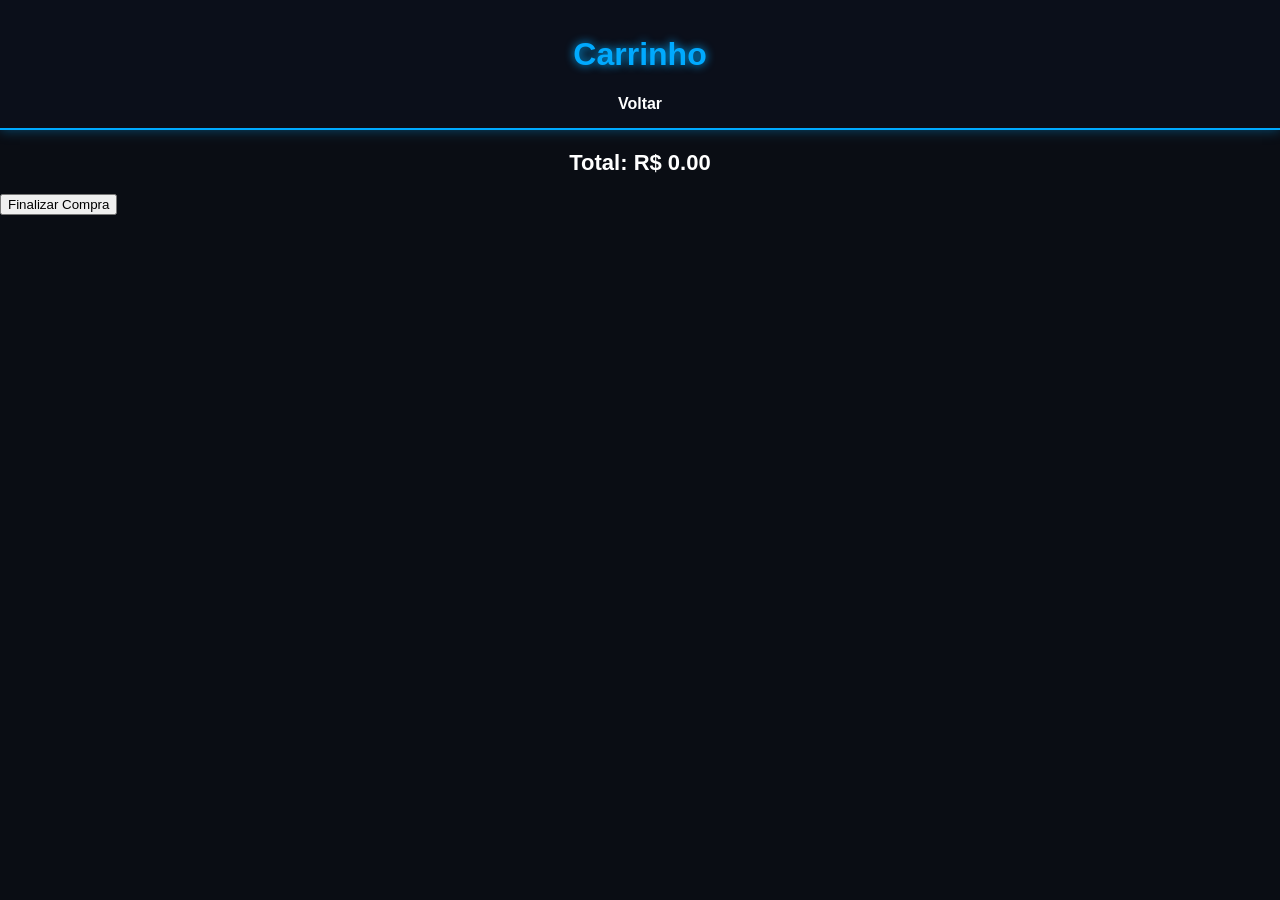
==== carrinho.html @ f39cd904 "Add files via upload" ====
<!DOCTYPE html>
<html lang="pt-br">
<head>
<meta charset="UTF-8">
<title>Carrinho</title>
<link rel="stylesheet" href="css/style.css">
</head>
<body>

<header>
    <h1>Carrinho</h1>
    <a href="index.html">Voltar</a>
</header>

<ul id="lista"></ul>

<h2 id="total"></h2>

<button onclick="finalizarCompra()">Finalizar Compra</button>

<script>
let carrinho = JSON.parse(localStorage.getItem("carrinho")) || [];

function render(){
    let lista = document.getElementById("lista");
    lista.innerHTML = "";

    let total = 0;

    carrinho.forEach((item,i)=>{
        let li = document.createElement("li");

        li.innerHTML = `
        <strong>${item.nome}</strong>
        <div>
            <button onclick="menos(${i})">-</button>
            ${item.qtd}
            <button onclick="mais(${i})">+</button>
        </div>
        R$ ${(item.preco * item.qtd).toFixed(2)}
        <button onclick="remover(${i})">❌</button>
        `;

        lista.appendChild(li);

        total += item.preco * item.qtd;
    });

    document.getElementById("total").innerText =
        "Total: R$ " + total.toFixed(2);
}

function mais(i){
    carrinho[i].qtd++;
    salvar();
}

function menos(i){
    if(carrinho[i].qtd > 1){
        carrinho[i].qtd--;
    } else {
        carrinho.splice(i,1);
    }
    salvar();
}

function remover(i){
    carrinho.splice(i,1);
    salvar();
}

function salvar(){
    localStorage.setItem("carrinho", JSON.stringify(carrinho));
    render();
}

function finalizarCompra(){
    alert("Compra finalizada 🎉");
    carrinho = [];
    salvar();
}

render();
</script>

</body>
</html>
---- css/style.css ----
body {
    font-family: Arial;
    margin: 0;
    background: #0a0d14;
    color: white;
}

/* HEADER */
header {
    background: #0b0f1a;
    padding: 15px;
    text-align: center;
    border-bottom: 2px solid #00aaff;
    box-shadow: 0 0 12px rgba(0,170,255,0.4);
    position: sticky;
    top: 0;
}

header h1 {
    color: #00aaff;
    text-shadow: 0 0 10px #00aaff;
}

header a {
    color: white;
    margin: 0 10px;
    text-decoration: none;
    font-weight: bold;
}

header a:hover {
    color: #00aaff;
    text-shadow: 0 0 8px #00aaff;
}

/* BUSCA */
.search {
    text-align: center;
    margin: 15px;
}

#busca {
    padding: 10px;
    width: 250px;
    border-radius: 8px;
    border: none;
}

/* PRODUTOS */
.produtos {
    display: flex;
    flex-wrap: wrap;
    justify-content: center;
}

.produto {
    background: #121826;
    margin: 10px;
    padding: 10px;
    width: 180px;
    text-align: center;
    border-radius: 12px;
    box-shadow: 0 0 10px rgba(0,170,255,0.15);
    position: relative;
    transition: 0.3s;
}

.produto:hover {
    transform: scale(1.06);
    box-shadow: 0 0 18px rgba(0,170,255,0.5);
}

/* IMAGEM (NOVO VISUAL PROFISSIONAL) */
.produto img {
    width: 100%;
    height: 130px;
    object-fit: cover;
    border-radius: 10px;
    transition: 0.3s;
}

/* ZOOM NA IMAGEM */
.produto:hover img {
    transform: scale(1.05);
}

/* BOTÃO */
.produto button {
    background: #00aaff;
    color: black;
    border: none;
    padding: 8px;
    width: 100%;
    font-weight: bold;
    cursor: pointer;
    border-radius: 6px;
}

/* FAVORITO */
.fav {
    position: absolute;
    right: 10px;
    top: 8px;
    cursor: pointer;
}

/* TOAST */
#toast {
    position: fixed;
    bottom: 20px;
    left: 50%;
    transform: translateX(-50%);
    background: #00aaff;
    color: black;
    padding: 10px;
    border-radius: 6px;
    opacity: 0;
    transition: 0.3s;
}

/* CARRINHO */
#lista {
    list-style: none;
    padding: 0;
    max-width: 600px;
    margin: 20px auto;
}

#lista li {
    background: #121826;
    margin: 10px 0;
    padding: 15px;
    border-radius: 10px;
    display: flex;
    justify-content: space-between;
    align-items: center;
    box-shadow: 0 0 10px rgba(0,170,255,0.15);
}

#lista button {
    background: #00aaff;
    border: none;
    padding: 5px 10px;
    cursor: pointer;
    border-radius: 5px;
}

#total {
    text-align: center;
    font-size: 22px;
}
.contato {
    max-width: 500px;
    margin: 40px auto;
    background: #121826;
    padding: 20px;
    border-radius: 12px;
    box-shadow: 0 0 12px rgba(0,170,255,0.2);
    text-align: center;
}

.contato h2 {
    color: #00aaff;
}

.contato input,
.contato textarea {
    width: 100%;
    margin: 10px 0;
    padding: 10px;
    border: none;
    border-radius: 6px;
    background: #0a0d14;
    color: white;
}

.contato textarea {
    height: 120px;
    resize: none;
}

.contato button {
    background: #00aaff;
    color: black;
    border: none;
    padding: 10px;
    width: 100%;
    font-weight: bold;
    cursor: pointer;
    border-radius: 6px;
}

.contato button:hover {
    box-shadow: 0 0 10px #00aaff;
}
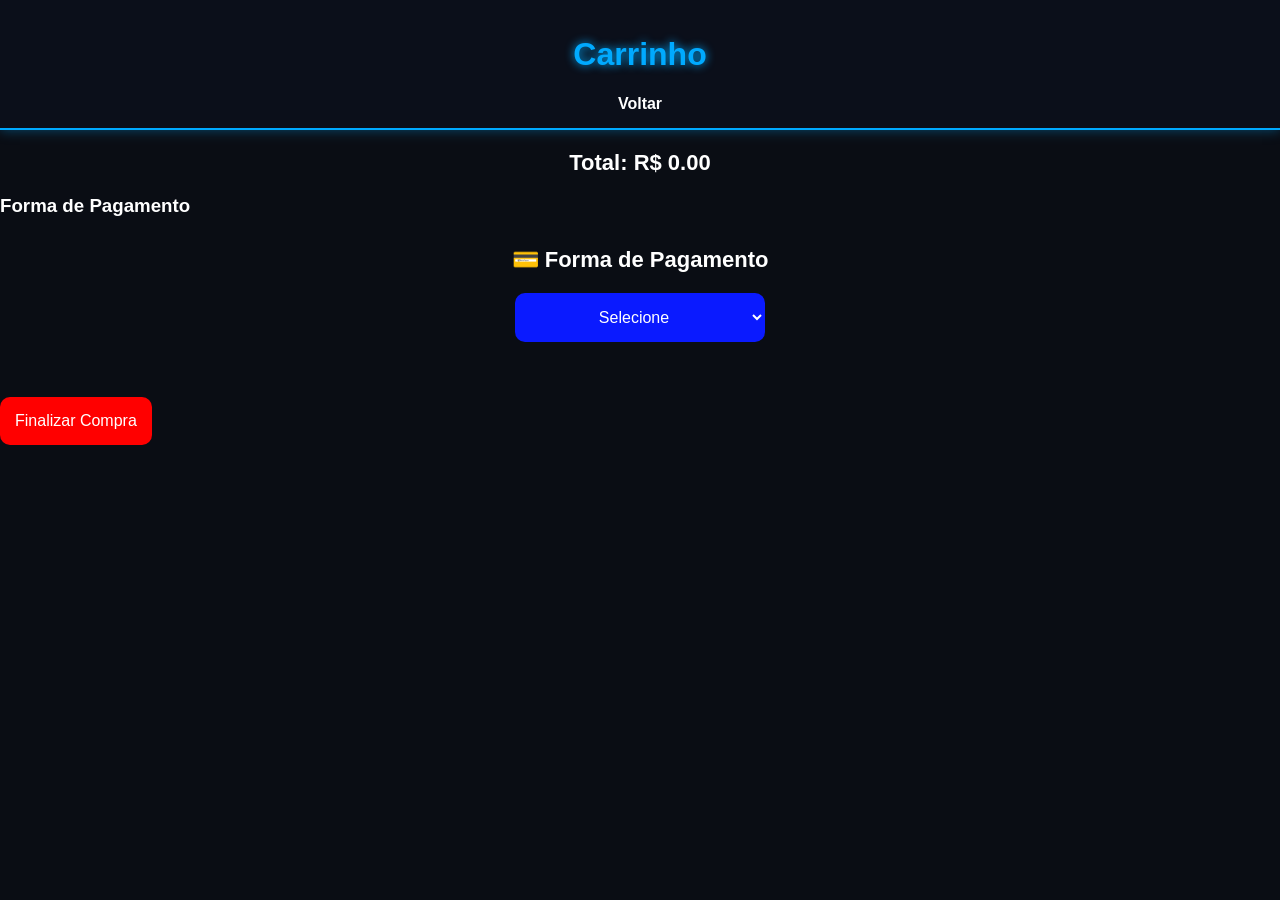
==== commit 1111c885: "Add files via upload" ====
--- a/carrinho.html
+++ b/carrinho.html
@@ -15,9 +15,22 @@
 <ul id="lista"></ul>
 
 <h2 id="total"></h2>
+<h3>Forma de Pagamento</h3>
 
-<button onclick="finalizarCompra()">Finalizar Compra</button>
+<div class="pagamento-box">
+    <h3>💳 Forma de Pagamento</h3>
 
+    <select id="pagamento">
+        <option value="">Selecione</option>
+        <option value="PIX">PIX</option>
+        <option value="Cartão">Cartão</option>
+        <option value="Boleto">Boleto</option>
+    </select>
+</div>
+
+<button class="finalizar-btn" onclick="finalizarCompra()">
+    Finalizar Compra
+</button>
 <script>
 let carrinho = JSON.parse(localStorage.getItem("carrinho")) || [];
 
@@ -83,5 +96,6 @@
 render();
 </script>
 
+<div id="mensagem-compra"></div>
 </body>
 </html>
--- a/css/style.css
+++ b/css/style.css
@@ -192,4 +192,173 @@
 
 .contato button:hover {
     box-shadow: 0 0 10px #00aaff;
+}
+body {
+    margin: 0;
+    font-family: Arial;
+    background: #0a0d14;
+}
+
+/* CENTRALIZA PERFEITO NO MEIO */
+.login-box {
+    position: absolute;
+    top: 50%;
+    left: 50%;
+    transform: translate(-50%, -50%);
+
+    width: 320px;
+    padding: 25px;
+    background: #121826;
+    text-align: center;
+    border-radius: 12px;
+    box-shadow: 0 0 20px rgba(0,170,255,0.5);
+}
+
+/* TÍTULO */
+.login-box h1 {
+    color: #00aaff;
+    text-shadow: 0 0 10px #00aaff;
+    margin-bottom: 5px;
+}
+
+/* TEXTO */
+.login-box p {
+    color: #ccc;
+    font-size: 14px;
+}
+
+/* INPUTS */
+.login-box input {
+    width: 90%;
+    padding: 10px;
+    margin: 10px 0;
+    border: none;
+    border-radius: 6px;
+    background: #0a0d14;
+    color: white;
+    outline: none;
+}
+
+/* BOTÃO */
+.login-box button {
+    width: 100%;
+    padding: 10px;
+    background: #00aaff;
+    border: none;
+    color: black;
+    font-weight: bold;
+    cursor: pointer;
+    border-radius: 6px;
+    transition: 0.3s;
+}
+
+.login-box button:hover {
+    box-shadow: 0 0 12px #00aaff;
+}
+
+/* ERRO */
+#erro {
+    color: red;
+    margin-top: 10px;
+}
+#bemvindo {
+    color: #00aaff;
+    text-shadow: 0 0 8px #00aaff;
+    text-align: center;
+    margin-top: 10px;
+}
+.categorias {
+    text-align: center;
+    margin: 15px;
+}
+
+.categorias button {
+    background: #121826;
+    color: #00aaff;
+    border: 1px solid #00aaff;
+    padding: 8px 12px;
+    margin: 5px;
+    border-radius: 6px;
+    cursor: pointer;
+}
+
+.categorias button:hover {
+    background: #00aaff;
+    color: black;
+}
+.banner {
+    background: linear-gradient(90deg, #000, #0a1aff);
+    color: white;
+    text-align: center;
+    padding: 20px;
+    margin: 20px;
+    border-radius: 10px;
+}
+
+.banner h2 {
+    margin: 0;
+    font-size: 22px;
+}
+
+.banner p {
+    margin: 5px 0 0;
+    font-size: 14px;
+}
+select {
+    padding: 10px;
+    margin: 10px 0;
+    border-radius: 8px;
+    border: none;
+    background: #0a1aff;
+    color: white;
+}
+.pagamento-box {
+    text-align: center;
+    margin: 30px 0;
+}
+
+.pagamento-box h3 {
+    font-size: 22px;
+    margin-bottom: 10px;
+}
+
+.pagamento-box select {
+    padding: 15px;
+    font-size: 16px;
+    border-radius: 10px;
+    border: none;
+    width: 250px;
+    text-align: center;
+}
+.finalizar-btn {
+    background: red;
+    color: white;
+    padding: 15px;
+    border: none;
+    border-radius: 10px;
+    font-size: 16px;
+    cursor: pointer;
+    margin-top: 15px;
+}
+
+.finalizar-btn:hover {
+    background: darkred;
+}
+#mensagem-compra {
+    position: fixed;
+    top: -100px;
+    right: 20px;
+    background: #0a1aff;
+    color: white;
+    padding: 15px 20px;
+    border-radius: 10px;
+    font-size: 16px;
+    box-shadow: 0 0 10px #0a1aff, 0 0 20px #0a1aff;
+    z-index: 999;
+    transition: 0.5s;
+}
+
+/* quando aparecer */
+#mensagem-compra.show {
+    top: 20px;
 }
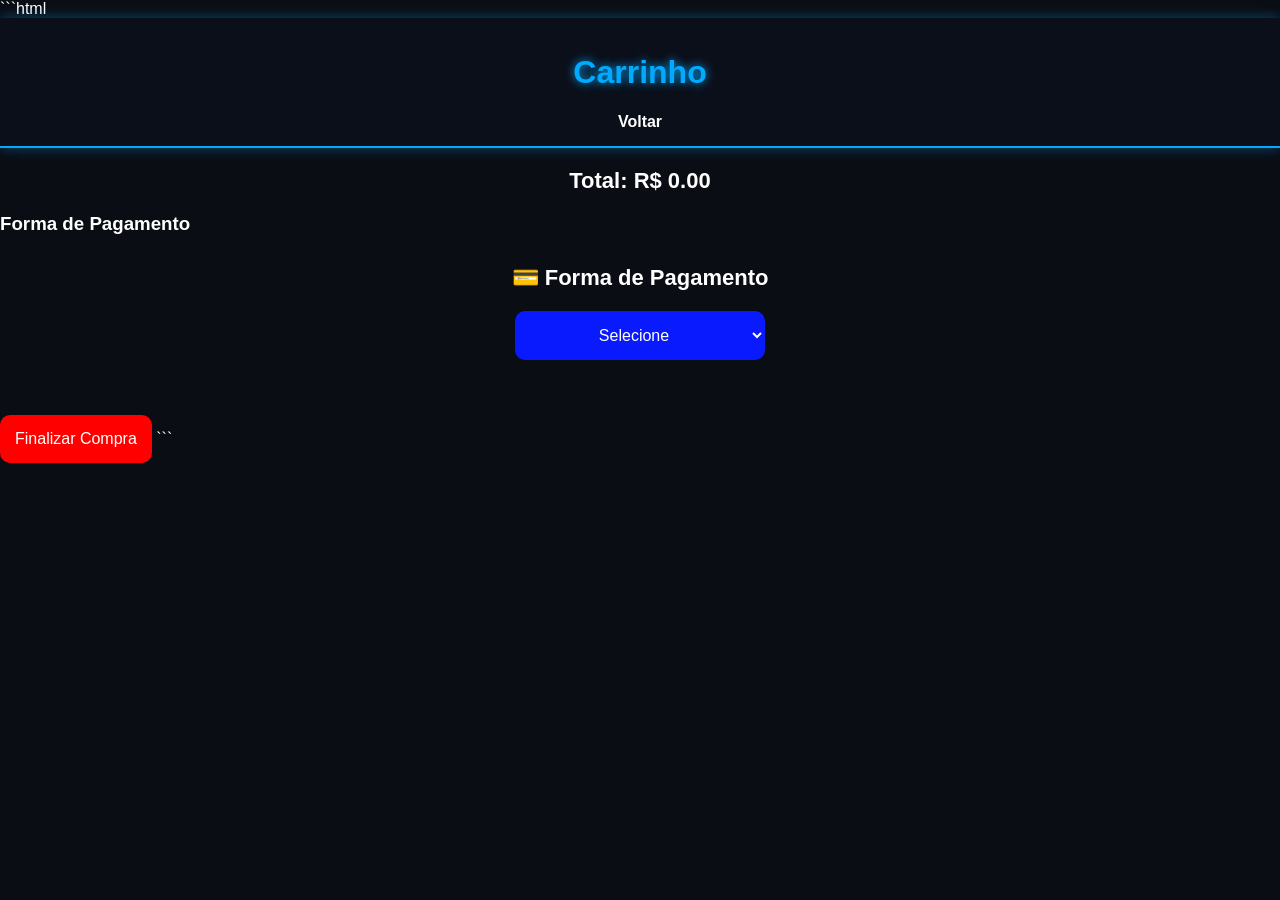
==== commit f07de037: "Add files via upload" ====
--- a/carrinho.html
+++ b/carrinho.html
@@ -1,3 +1,4 @@
+```html
 <!DOCTYPE html>
 <html lang="pt-br">
 <head>
@@ -15,6 +16,7 @@
 <ul id="lista"></ul>
 
 <h2 id="total"></h2>
+
 <h3>Forma de Pagamento</h3>
 
 <div class="pagamento-box">
@@ -31,6 +33,7 @@
 <button class="finalizar-btn" onclick="finalizarCompra()">
     Finalizar Compra
 </button>
+
 <script>
 let carrinho = JSON.parse(localStorage.getItem("carrinho")) || [];
 
@@ -41,16 +44,47 @@
     let total = 0;
 
     carrinho.forEach((item,i)=>{
+
+        // evita erro com itens antigos
+        if(!item.qtd) item.qtd = 1;
+        if(!item.tamanho) item.tamanho = "";
+
         let li = document.createElement("li");
 
         li.innerHTML = `
         <strong>${item.nome}</strong>
+
         <div>
             <button onclick="menos(${i})">-</button>
             ${item.qtd}
             <button onclick="mais(${i})">+</button>
         </div>
+
+        <!-- TAMANHO -->
+        <select onchange="mudarTamanho(${i}, this.value)">
+            <option value="">Tamanho</option>
+            <option ${item.tamanho=="P"?"selected":""}>P</option>
+            <option ${item.tamanho=="M"?"selected":""}>M</option>
+            <option ${item.tamanho=="G"?"selected":""}>G</option>
+            <option ${item.tamanho=="GG"?"selected":""}>GG</option>
+            <option ${item.tamanho=="34"?"selected":""}>34</option>
+            <option ${item.tamanho=="35"?"selected":""}>35</option>
+            <option ${item.tamanho=="36"?"selected":""}>36</option>
+            <option ${item.tamanho=="37"?"selected":""}>37</option>
+            <option ${item.tamanho=="38"?"selected":""}>38</option>
+            <option ${item.tamanho=="39"?"selected":""}>39</option>
+            <option ${item.tamanho=="40"?"selected":""}>40</option>
+            <option ${item.tamanho=="41"?"selected":""}>41</option>
+            <option ${item.tamanho=="42"?"selected":""}>42</option>
+            <option ${item.tamanho=="43"?"selected":""}>43</option>
+            <option ${item.tamanho=="44"?"selected":""}>44</option>
+            <option ${item.tamanho=="45"?"selected":""}>45</option>
+        </select>
+
+        <br>
+
         R$ ${(item.preco * item.qtd).toFixed(2)}
+
         <button onclick="remover(${i})">❌</button>
         `;
 
@@ -61,6 +95,11 @@
 
     document.getElementById("total").innerText =
         "Total: R$ " + total.toFixed(2);
+}
+
+function mudarTamanho(i, valor){
+    carrinho[i].tamanho = valor;
+    salvar();
 }
 
 function mais(i){
@@ -88,7 +127,15 @@
 }
 
 function finalizarCompra(){
-    alert("Compra finalizada 🎉");
+    let pagamento = document.getElementById("pagamento").value;
+
+    if(pagamento === ""){
+        alert("Escolha uma forma de pagamento!");
+        return;
+    }
+
+    alert("Compra finalizada com " + pagamento + " 🎉");
+
     carrinho = [];
     salvar();
 }
@@ -97,5 +144,7 @@
 </script>
 
 <div id="mensagem-compra"></div>
+
 </body>
-</html>+</html>
+```
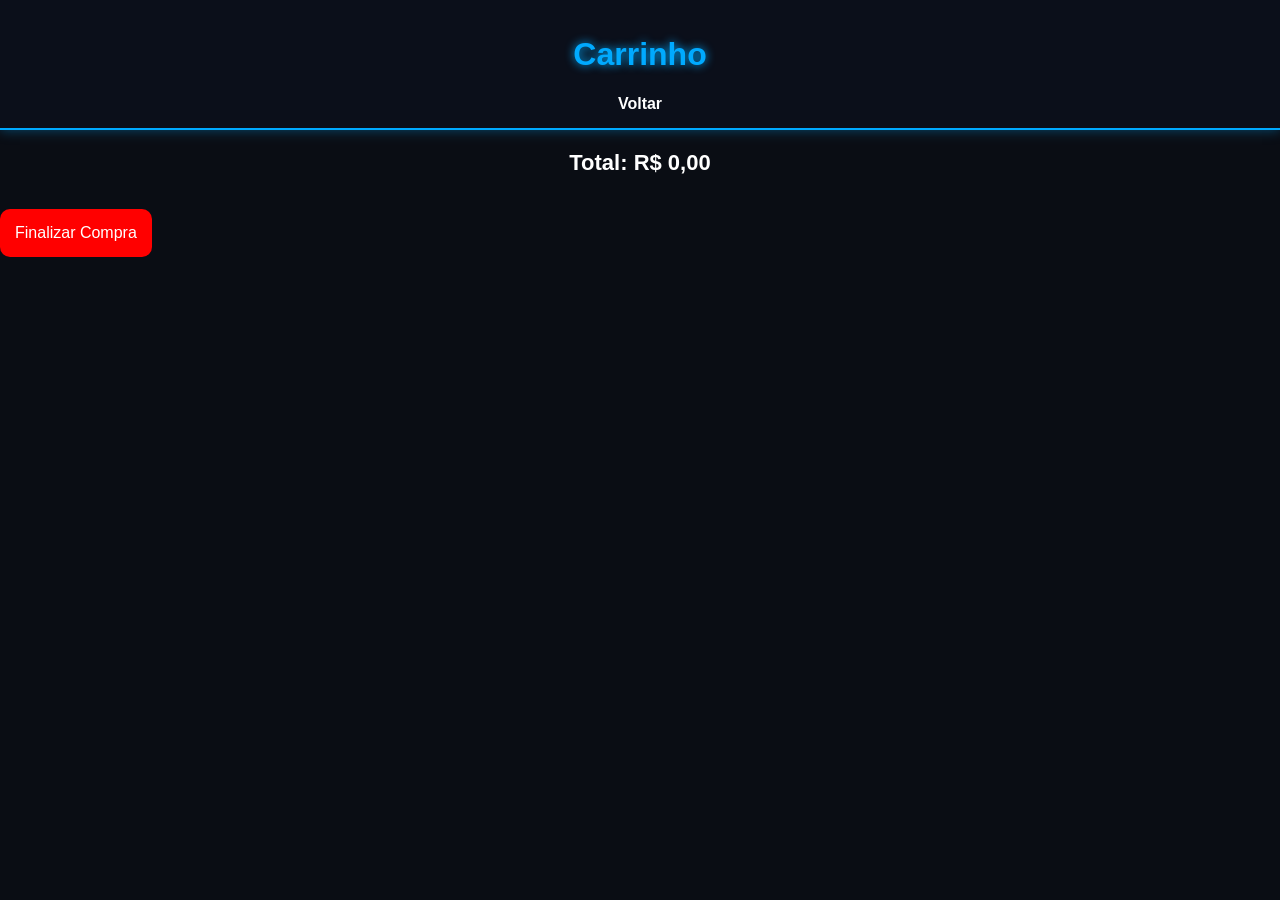
==== commit fa6c22b2: "Update carrinho.html" ====
--- a/carrinho.html
+++ b/carrinho.html
@@ -1,11 +1,11 @@
-```html
 <!DOCTYPE html>
 <html lang="pt-br">
 <head>
 <meta charset="UTF-8">
-<title>Carrinho</title>
+<title>Carrinho - Rei da Bola</title>
 <link rel="stylesheet" href="css/style.css">
 </head>
+
 <body>
 
 <header>
@@ -17,134 +17,336 @@
 
 <h2 id="total"></h2>
 
-<h3>Forma de Pagamento</h3>
-
-<div class="pagamento-box">
-    <h3>💳 Forma de Pagamento</h3>
-
-    <select id="pagamento">
-        <option value="">Selecione</option>
-        <option value="PIX">PIX</option>
-        <option value="Cartão">Cartão</option>
-        <option value="Boleto">Boleto</option>
-    </select>
-</div>
-
 <button class="finalizar-btn" onclick="finalizarCompra()">
     Finalizar Compra
 </button>
 
 <script>
-let carrinho = JSON.parse(localStorage.getItem("carrinho")) || [];
+
+let carrinho =
+    JSON.parse(localStorage.getItem("carrinho")) || [];
+
+
+/* ========================================
+   MOSTRAR CARRINHO
+   ======================================== */
 
 function render(){
-    let lista = document.getElementById("lista");
+
+    let lista =
+        document.getElementById("lista");
+
     lista.innerHTML = "";
 
     let total = 0;
 
-    carrinho.forEach((item,i)=>{
-
-        // evita erro com itens antigos
-        if(!item.qtd) item.qtd = 1;
-        if(!item.tamanho) item.tamanho = "";
-
-        let li = document.createElement("li");
+
+    carrinho.forEach((item, i) => {
+
+        /* Evita erro com itens antigos */
+
+        if(!item.qtd)
+            item.qtd = 1;
+
+        if(!item.tamanho)
+            item.tamanho = "";
+
+
+        let li =
+            document.createElement("li");
+
 
         li.innerHTML = `
-        <strong>${item.nome}</strong>
-
-        <div>
-            <button onclick="menos(${i})">-</button>
-            ${item.qtd}
-            <button onclick="mais(${i})">+</button>
-        </div>
-
-        <!-- TAMANHO -->
-        <select onchange="mudarTamanho(${i}, this.value)">
-            <option value="">Tamanho</option>
-            <option ${item.tamanho=="P"?"selected":""}>P</option>
-            <option ${item.tamanho=="M"?"selected":""}>M</option>
-            <option ${item.tamanho=="G"?"selected":""}>G</option>
-            <option ${item.tamanho=="GG"?"selected":""}>GG</option>
-            <option ${item.tamanho=="34"?"selected":""}>34</option>
-            <option ${item.tamanho=="35"?"selected":""}>35</option>
-            <option ${item.tamanho=="36"?"selected":""}>36</option>
-            <option ${item.tamanho=="37"?"selected":""}>37</option>
-            <option ${item.tamanho=="38"?"selected":""}>38</option>
-            <option ${item.tamanho=="39"?"selected":""}>39</option>
-            <option ${item.tamanho=="40"?"selected":""}>40</option>
-            <option ${item.tamanho=="41"?"selected":""}>41</option>
-            <option ${item.tamanho=="42"?"selected":""}>42</option>
-            <option ${item.tamanho=="43"?"selected":""}>43</option>
-            <option ${item.tamanho=="44"?"selected":""}>44</option>
-            <option ${item.tamanho=="45"?"selected":""}>45</option>
-        </select>
-
-        <br>
-
-        R$ ${(item.preco * item.qtd).toFixed(2)}
-
-        <button onclick="remover(${i})">❌</button>
+
+            <img
+                src="${item.imagem}"
+                width="90"
+            >
+
+            <br>
+
+            <strong>
+                ${item.nome}
+            </strong>
+
+
+            <div>
+
+                <button
+                    onclick="menos(${i})"
+                >
+                    -
+                </button>
+
+                ${item.qtd}
+
+                <button
+                    onclick="mais(${i})"
+                >
+                    +
+                </button>
+
+            </div>
+
+
+            <!-- TAMANHO -->
+
+            <select
+                onchange="mudarTamanho(${i}, this.value)"
+            >
+
+                <option value="">
+                    Tamanho
+                </option>
+
+                <option
+                    ${item.tamanho=="P"?"selected":""}
+                >
+                    P
+                </option>
+
+                <option
+                    ${item.tamanho=="M"?"selected":""}
+                >
+                    M
+                </option>
+
+                <option
+                    ${item.tamanho=="G"?"selected":""}
+                >
+                    G
+                </option>
+
+                <option
+                    ${item.tamanho=="GG"?"selected":""}
+                >
+                    GG
+                </option>
+
+
+                <option
+                    ${item.tamanho=="34"?"selected":""}
+                >
+                    34
+                </option>
+
+                <option
+                    ${item.tamanho=="35"?"selected":""}
+                >
+                    35
+                </option>
+
+                <option
+                    ${item.tamanho=="36"?"selected":""}
+                >
+                    36
+                </option>
+
+                <option
+                    ${item.tamanho=="37"?"selected":""}
+                >
+                    37
+                </option>
+
+                <option
+                    ${item.tamanho=="38"?"selected":""}
+                >
+                    38
+                </option>
+
+                <option
+                    ${item.tamanho=="39"?"selected":""}
+                >
+                    39
+                </option>
+
+                <option
+                    ${item.tamanho=="40"?"selected":""}
+                >
+                    40
+                </option>
+
+                <option
+                    ${item.tamanho=="41"?"selected":""}
+                >
+                    41
+                </option>
+
+                <option
+                    ${item.tamanho=="42"?"selected":""}
+                >
+                    42
+                </option>
+
+                <option
+                    ${item.tamanho=="43"?"selected":""}
+                >
+                    43
+                </option>
+
+                <option
+                    ${item.tamanho=="44"?"selected":""}
+                >
+                    44
+                </option>
+
+                <option
+                    ${item.tamanho=="45"?"selected":""}
+                >
+                    45
+                </option>
+
+            </select>
+
+
+            <br>
+
+
+            R$
+            ${(item.preco * item.qtd)
+                .toFixed(2)
+                .replace(".", ",")
+            }
+
+
+            <button
+                onclick="remover(${i})"
+            >
+                ❌
+            </button>
+
         `;
 
+
         lista.appendChild(li);
 
-        total += item.preco * item.qtd;
+
+        total +=
+            item.preco * item.qtd;
+
     });
 
-    document.getElementById("total").innerText =
-        "Total: R$ " + total.toFixed(2);
-}
+
+    document
+        .getElementById("total")
+        .innerText =
+            "Total: R$ " +
+            total
+                .toFixed(2)
+                .replace(".", ",");
+
+}
+
+
+/* ========================================
+   ALTERAR TAMANHO
+   ======================================== */
 
 function mudarTamanho(i, valor){
-    carrinho[i].tamanho = valor;
+
+    carrinho[i].tamanho =
+        valor;
+
     salvar();
-}
+
+}
+
+
+/* ========================================
+   AUMENTAR QUANTIDADE
+   ======================================== */
 
 function mais(i){
+
     carrinho[i].qtd++;
+
     salvar();
-}
+
+}
+
+
+/* ========================================
+   DIMINUIR QUANTIDADE
+   ======================================== */
 
 function menos(i){
+
     if(carrinho[i].qtd > 1){
+
         carrinho[i].qtd--;
+
     } else {
+
         carrinho.splice(i,1);
+
     }
+
     salvar();
-}
+
+}
+
+
+/* ========================================
+   REMOVER PRODUTO
+   ======================================== */
 
 function remover(i){
+
     carrinho.splice(i,1);
+
     salvar();
-}
+
+}
+
+
+/* ========================================
+   SALVAR CARRINHO
+   ======================================== */
 
 function salvar(){
-    localStorage.setItem("carrinho", JSON.stringify(carrinho));
+
+    localStorage.setItem(
+        "carrinho",
+        JSON.stringify(carrinho)
+    );
+
     render();
-}
+
+}
+
+
+/* ========================================
+   FINALIZAR COMPRA
+   ======================================== */
 
 function finalizarCompra(){
-    let pagamento = document.getElementById("pagamento").value;
-
-    if(pagamento === ""){
-        alert("Escolha uma forma de pagamento!");
+
+    let carrinhoAtual =
+        JSON.parse(
+            localStorage.getItem("carrinho")
+        ) || [];
+
+
+    if(carrinhoAtual.length === 0){
+
+        alert(
+            "Seu carrinho está vazio!"
+        );
+
         return;
+
     }
 
-    alert("Compra finalizada com " + pagamento + " 🎉");
-
-    carrinho = [];
-    salvar();
-}
+
+    window.location.href =
+        "checkout.html";
+
+}
+
 
 render();
+
 </script>
-
-<div id="mensagem-compra"></div>
 
 </body>
 </html>
-```
--- a/css/style.css
+++ b/css/style.css
@@ -361,4 +361,30 @@
 /* quando aparecer */
 #mensagem-compra.show {
     top: 20px;
-}+}
+.banner{
+    width: 100%;
+    margin-bottom: 20px;
+}
+
+.banner img{
+    width: 100%;
+    height: auto;
+    display: block;
+}
+
+/* ===== BANNER PRINCIPAL ===== */
+
+.banner {
+    width: 100%;
+    margin: 0;
+    padding: 0;
+    overflow: hidden;
+}
+
+.banner img {
+    width: 100%;
+    height: auto;
+    display: block;
+    object-fit: contain;
+}
